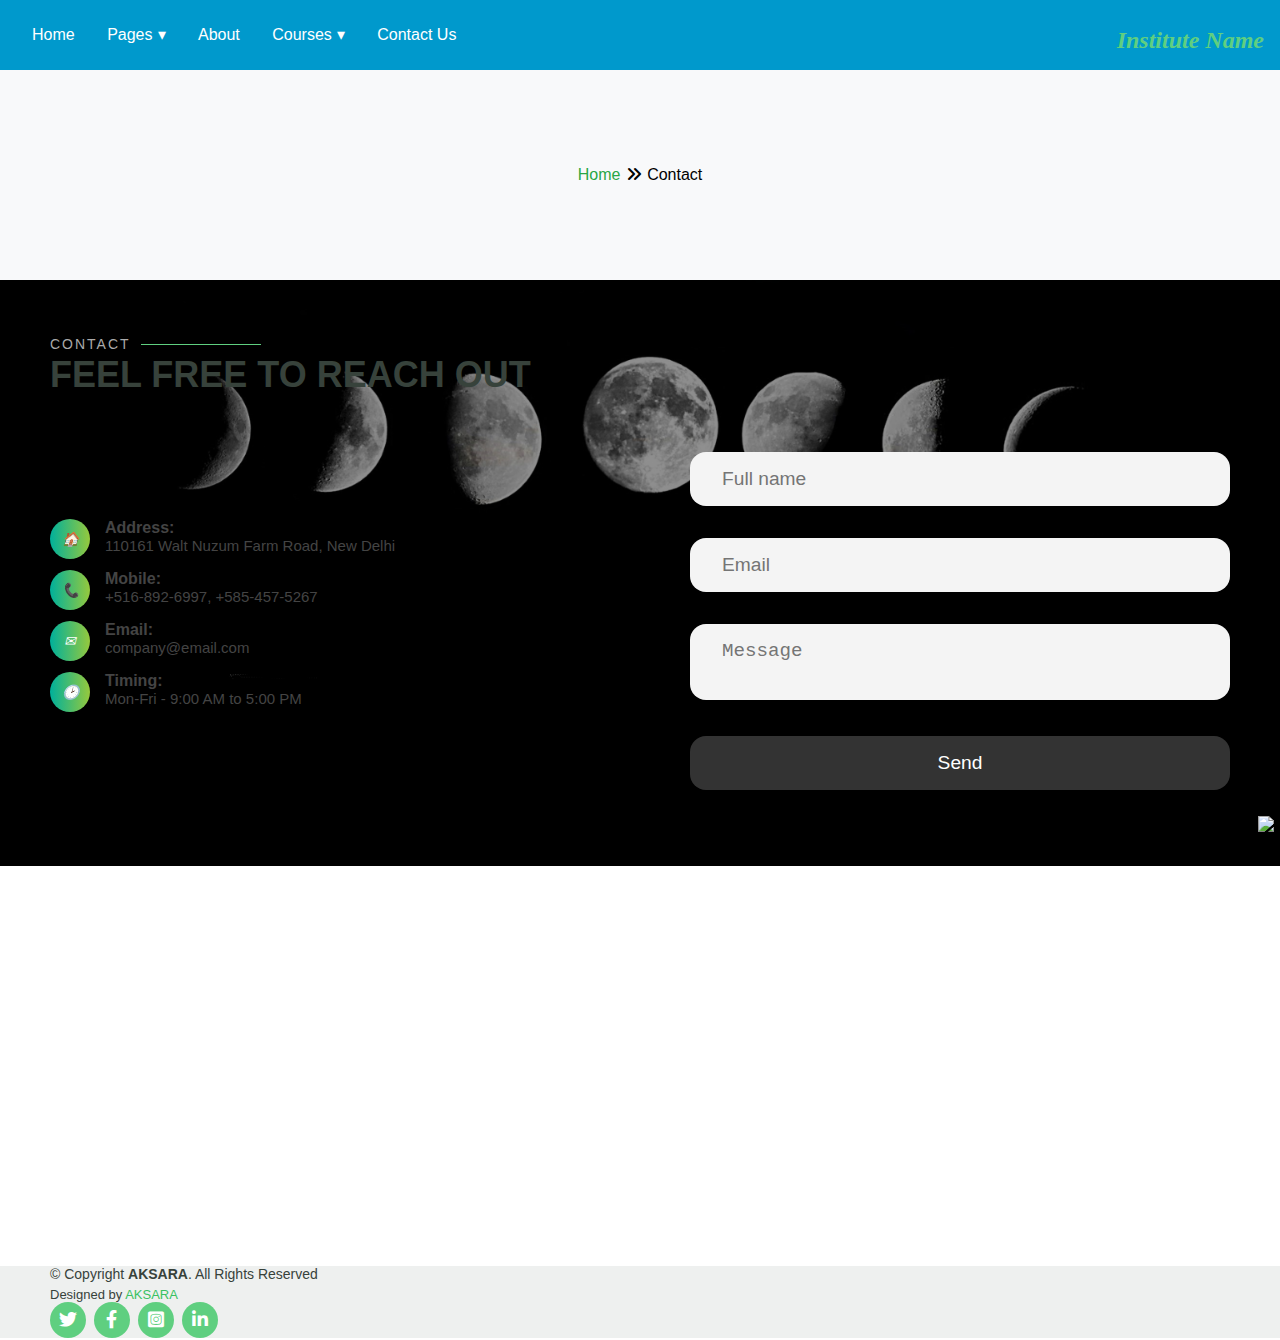
==== contact.html @ 123e30cf "Multi page added" ====
<!DOCTYPE html>
<html lang="en">
<head>
    <meta charset="UTF-8">
    <meta name="viewport" content="width=device-width, initial-scale=1.0">
    <title>Institute Name</title>
    <!-- Css links start -->
    <link rel="stylesheet" href="style.css">
    <link rel="stylesheet" href="css/about.css">
    <link rel="stylesheet" href="css/contact.css">
    <link rel="stylesheet" href="css/animation.css">
    <link rel="stylesheet" href="css/couses.css">
    <link rel="stylesheet" href="css/footer.css">
    <link rel="stylesheet" href="css/navbar.css">
    <link rel="stylesheet" href="css/testomonials.css">
    <link rel="stylesheet" href="https://cdnjs.cloudflare.com/ajax/libs/font-awesome/6.0.0-beta3/css/all.min.css">
    <link href="https://cdn.jsdelivr.net/npm/bootstrap@5.3.2/dist/css/bootstrap.min.css" rel="stylesheet" integrity="sha384-T3c6CoIi6uLrA9TneNEoa7RxnatzjcDSCmG1MXxSR1GAsXEV/Dwwykc2MPK8M2HN" crossorigin="anonymous">
    <!-- Css links end -->
   
    <!-- Link Box Icons CSS -->
    <link rel="icon" type="image/x-icon" href="/resources/favicon.png">
    <link rel="stylesheet" href="https://cdnjs.cloudflare.com/ajax/libs/boxicons/2.1.0/css/boxicons.min.css">
  
</head>
<body>
    <!-- Navbaar start -->
    <div class="navContainer">
        <nav id='menu'>
            <input type='checkbox'><label onclick='updatemenu()' id='responsive-menu'></label></input>
            <ul>
              <li><a href='/'>Home</a></li>
              <li><a class='dropdown-arrow' href='#'>Pages</a>
                <ul class='sub-menus'>
                  <li><a href='/why-us.html'>why-us</a></li>
                  <li><a href='/teachers.html'>Teachers</a></li>
                 <!-- add more manu here -->
                </ul>
              </li>
              <li><a href='/about.html'>About</a></li>
              <li><a class='dropdown-arrow' href='/courses.html'>Courses</a>
                <ul class='sub-menus'>
                  <li><a href='/courses.html'>DCA</a></li>
                  <li><a href='/courses.html'>ADCA</a></li>
                  <li><a href='/courses.html'>Tally</a></li>
                  <!-- add more manu here -->
                </ul>
              </li>
              <li><a href='/contact.html'>Contact Us</a></li>
            </ul>
            
        </nav>
        <h1 class="logo">Institute Name</h1>
    </div>
    <!-- Navbar end -->

    <!-- Breadcrumb start-->
    <div class="Container brCrumb">
        <span><a href="/index.html">Home</a></span>
        <span><i class="fas fa-angle-double-right"></i></span>
        <span>Contact</span>
    </div>
      <!-- Breadcrumb end-->
     
    <div class="main">
         <!-- Contact Us start -->
      <section id="contact" class="contact contact-background">
        <div class="Container">
          <div class="section-title">
            <h2>Contact</h2>
            <p>Feel free to reach out</p>
          </div>
          <div class="contact-container ">
            <!-- START INFO-->
               <div class="row">
                   <ul class="info">
                       <li>
                           <i class="icon text-center">🏠</i>
                           <h5><span>Address:</span></h5>
                           <p>110161 Walt Nuzum Farm Road, New Delhi</p>
                       </li>
                       <li>
                           <i class="icon text-center">📞</i>
                           <h5><span>Mobile:</span></h5>
                           <p>+516-892-6997, +585-457-5267</p>
                       </li>
                       <li>
                           <i class="icon text-center">✉</i>
                           <h5><span>Email:</span></h5>
                           <p>company@email.com</p>
                       </li>
                       <li>
                           <i class="icon text-center">🕑</i>
                           <h5><span>Timing:</span></h5>
                           <p>Mon-Fri - 9:00 AM to 5:00 PM</p>
                       </li>
                   </ul>
               </div>
           <!-- END INFO -->
            <!-- START CONTACT FORM -->
            <div class="row">
               <form method="POST" action="https://formspree.io/f/xnqepykg" id="myForm">
                   <input type="text" name="name" autocomplete="on" placeholder="Full name">
                   <input type="email" name="email" autocomplete="on" placeholder="Email">
                   <textarea name="message" placeholder="Message"></textarea>
                   <button type="submit">Send</button>
               </form>
            </div>
           </div>
        </div>
      </section>

      <section id="map" class="map">
        <iframe src="https://www.google.com/maps/embed?pb=!1m18!1m12!1m3!1d3503.073394394073!2d77.1233943149995!3d28.70531908928268!2m3!1f0!2f0!3f0!3m2!1i1024!2i768!4f13.1!3m3!1m2!1s0x390ce5f3f3f3f3f3%3A0x3e3e3e3e3e3e3e3e!2sAmul%20Sharma%20%7C%20Web%20Developer%20%7C%20Digital%20Marketer%20%7C%20SEO%20Expert%20%7C%20Freelancer%20%7C%20Blogger%20%7C%20YouTuber%20%7C%20Influencer!5e0!3m2!1sen!2sin!4v1633940730733!5m2!1sen!2sin" width="100%" height="450" style="border:0;" allowfullscreen="" loading="lazy"></iframe>
      </section> 
    <!-- Contact Us End -->
    </div>
    <!-- End Footer -->
    <footer id="footer">
      <div class="Container d-md-flex py-5">
  
        <div class="me-md-auto text-center text-md-start">
          <div class="copyright">
            &copy; Copyright <strong><span>AKSARA</span></strong>. All Rights Reserved
          </div>
          <div class="credits">
              Designed by <a href="https://amulsharma.me">AKSARA</a>
          </div>
        </div>          
        <div class="social-links text-center text-md-right pt-3 pt-md-0">
          <a href="#" class="twitter"><i class="fab fa-twitter"></i></a>
          <a href="#" class="facebook"><i class="fab fa-facebook-f"></i></a>
          <a href="#" class="instagram"><i class="fab fa-instagram-square"></i></a>
          <a href="#" class="linkedin"><i class="fab fa-linkedin-in"></i></a>
        </div>
      </div>
    </footer>
    <!-- End Footer -->

     <!-- ====== Preloader ======  -->
     <div id="loader-wrapper">
      <div id="loader"></div>
      <div class="loader-section section-left"></div>
      <div class="loader-section section-right"></div>
  </div>
  <!-- ======End Preloader ======  -->
  
     <!--======================================== Speed Dial Start ==============================-->
     <div class="speed-Dial text-center column">   
      <a href="https://api.whatsapp.com/send?phone=+917982058976&amp;text=Hi, I Am Visiting your website www.amulsharma.me"
          target="_blank"
      >
          <img src="https://img.icons8.com/color/48/000000/whatsapp.png"/>
      </a>
      
  </div>
  <!-- Scroll to top button -->
  <button id="scrollToTop" onclick="scrollToTop()"><i class="fas fa-arrow-up"></i></button>

    <!-- Javascript links -->
    <script src="js/count.js"></script>
    <script src="js/animation.js"></script>
    <script src="js/navbar.js"></script>
    <script src="js/index.js"></script>
    <script src="js/form.js"></script>
    <script src="https://cdn.jsdelivr.net/npm/@popperjs/core@2.11.8/dist/umd/popper.min.js" integrity="sha384-I7E8VVD/ismYTF4hNIPjVp/Zjvgyol6VFvRkX/vR+Vc4jQkC+hVqc2pM8ODewa9r" crossorigin="anonymous"></script>
    <script src="https://cdn.jsdelivr.net/npm/bootstrap@5.3.2/dist/js/bootstrap.min.js" integrity="sha384-BBtl+eGJRgqQAUMxJ7pMwbEyER4l1g+O15P+16Ep7Q9Q+zqX6gSbd85u4mG4QzX+" crossorigin="anonymous"></script>

  </body>
</html>
---- style.css ----
*{
    margin: 0;
    padding: 0;
    box-sizing: border-box;
}

/* common CSS */
:root {
    --bg-color: #5fcf80;
    --primary-color:#fff;
    --secondary-color: #5fcf80;
    --success-color: #28a745;
    --info-color: #17a2b8;
    --warning-color: #ffc107;
    --danger-color: #dc3545;
    --light-color: #f8f9fa;
    --dark-color: #343a40;
  }
  
  .Container{
    width: 100%;
    margin: 0 auto;
    padding: 0 50px;
  }
  #row{
    display: flex;
    flex-wrap: wrap;
    justify-content: space-between;
  }
  @media (max-width: 992px) {
    .Container {
      padding: 0 0 0 15px;
    }
  }
.relative{
  position: relative;
}
  h1 {
    color: var(--bg-color);
  }
  a{
    text-decoration: none;
    color: var(--secondary-color);
  }
  li{
    list-style: none;
  }
  .button {
    background-color: var(--info-color);
    border-color: var(--info-color);
  }
  
  .button:hover {
    background-color: var(--info-color);
    border-color: var(--dark-color);
  }
  
body{
    font-family: Arial, sans-serif;
}
#hero {
    width: 100%;
    height: 70vh;
    background: url("./resources/Edu.Hero-min.png") top center;
    background-size: cover;
    position: relative;
    }
.hero{
  display: flex;
  flex-direction: column;
  justify-content: center;
  align-self: center;

}
  #hero:before {
    content: "";
    background: rgba(0, 0, 0, 0.4);
    position: absolute;
    bottom: 0;
    top: 0;
    left: 0;
    right: 0;
  }
  
  
  #hero h1 {
    margin: 0;
    font-size: 48px;
    font-weight: 700;
    line-height: 56px;
    color: var(--primary-color);
    font-family: "Poppins", sans-serif;
  }
  
  #hero h2 {
    color: #eee;
    margin: 10px 0 0 0;
    font-size: 24px;
  }
  
  #hero .btn-get-started {
    text-decoration: none;
    font-family: "Raleway", sans-serif;
    font-weight: 500;
    font-size: 15px;
    letter-spacing: 1px;
    display: inline-block;
    padding: 10px 35px;
    border-radius: 50px;
    transition: 0.5s;
    margin-top: 30px;
    border: 2px solid var(--primary-color);
    color:var(--primary-color);
  }
  
  #hero .btn-get-started:hover {
    background: var(--bg-color);
    border: 2px solid var(--bg-color);
  }
  
  @media (min-width: 1024px) {
    #hero {
      background-attachment: fixed;
    }
  }
  
  @media (max-width: 768px) {
    #hero {
      height: 45vh;
    }
  
    #hero h1 {
      font-size: 28px;
      line-height: 36px;
    }
  
    #hero h2 {
      font-size: 18px;
      line-height: 24px;
    }
  }


  /*--------------------------------------------------------------
# Sections General
--------------------------------------------------------------*/
section {
    padding: 60px 0;
    overflow: hidden;
  }
  
  .section-bg {
    background-color: #f6f7f6;
  }
  
  .section-title {
    padding-bottom: 40px;
  }
  
  .section-title h2 {
    font-size: 14px;
    font-weight: 500;
    padding: 0;
    line-height: 1px;
    margin: 0 0 5px 0;
    letter-spacing: 2px;
    text-transform: uppercase;
    color: #aaaaaa;
    font-family: "Poppins", sans-serif;
  }
  
  .section-title h2::after {
    content: "";
    width: 120px;
    height: 1px;
    display: inline-block;
    background: var(--secondary-color);
    margin: 4px 10px;
  }
  
  .section-title p {
    margin: 0;
    margin: 0;
    font-size: 36px;
    font-weight: 700;
    text-transform: uppercase;
    font-family: "Poppins", sans-serif;
    color: #37423b;
  }

  .brCrumb{
    display: flex;
    height: 210px;
    align-items: center;
    justify-content: center;
    background: var(--light-color);
  }
  .brCrumb a{
    text-decoration: none;
    color: var(--success-color);

  }
  .brCrumb span{
    margin: 0.2rem;
  }
  
  @media (max-width: 992px) {
    .breadcrumbs {
      margin-top: 63px;
    }
  }
  
  .breadcrumbs h2 {
    font-size: 32px;
    font-weight: 500;
  }
  
  .breadcrumbs p {
    font-size: 14px;
    margin-bottom: 0;
  }
  
  /*--------------------------------------------------------------
  # Why Us
  --------------------------------------------------------------*/
  .why-us .content {
    padding: 30px;
    background: var(--bg-color);
    border-radius: 4px ;
    color: var(--primary-color);
    margin-right: 1rem;
  }
  
  .why-us .content h3 {
    font-weight: 700;
    font-size: 34px;
    margin-bottom: 30px;
  }
  
  .why-us .content p {
    margin-bottom: 30px;
  }
  
  .why-us .content .more-btn {
    display: inline-block;
    background: rgba(255, 255, 255, 0.2);
    padding: 6px 30px 8px 30px;
    color: #fff;
    border-radius: 50px;
    transition: all ease-in-out 0.4s;
  }
  
  .why-us .content .more-btn i {
    font-size: 14px;
  }
  
  .why-us .content .more-btn:hover {
    color: var(--secondary-color);
    background: #fff;
  }
  
  .why-us .icon-boxes .icon-box {
    text-align: center;
    background: #fff;
    padding: 40px 30px;
    width: 100%;
    border: 1px solid #eef0ef;
  }
  
  .why-us .icon-boxes .icon-box i {
    font-size: 32px;
    padding: 18px;
    color: #5fcf80;
    margin-bottom: 30px;
    background: #ecf9f0;
    border-radius: 50px;
  }
  
  .why-us .icon-boxes .icon-box h4 {
    font-size: 20px;
    font-weight: 700;
    margin: 0 0 30px 0;
  }
  
  .why-us .icon-boxes .icon-box p {
    font-size: 15px;
    color: #848484;
  }
  
  /*--------------------------------------------------------------
  # Trainers
  --------------------------------------------------------------*/
  .trainers .member {
    text-align: center;
    margin-bottom: 20px;
    background: var(--primary-color);
    border: 1px solid #eef0ef;
  }
  
  .trainers .member img {
    margin: -1px -1px 30px -1px;
  }
  
  .trainers .member .member-content {
    padding: 0 20px 30px 20px;
  }
  
  .trainers .member h4 {
    font-weight: 700;
    margin-bottom: 2px;
    font-size: 18px;
  }
  
  .trainers .member span {
    font-style: italic;
    display: block;
    font-size: 13px;
  }
  
  .trainers .member p {
    padding-top: 10px;
    font-size: 14px;
    font-style: italic;
    color: #aaaaaa;
  }
  
  .trainers .member .social {
    margin-top: 15px;
  }
  
  .trainers .member .social a {
    color: #7e9486;
    transition: 0.3s;
  }
  
  .trainers .member .social a:hover {
    color: var(--bg-color);
  }
  
  .trainers .member .social i {
    font-size: 18px;
    margin: 0 2px;
  }

  /* =============================> Header-top-bar <==============================*/
  header {
    width: 100%;
    display: flex;
    flex-direction: column;
    position: fixed;
    height: 4rem;
    top:0;
    left:0;
    background-color: #00b09b;
    z-index: 100; /* Ensure the header appears above other content */
}
.header-top-bar{
  height:4rem;
  display: flex;
  align-items: center;
  justify-content:space-between;
  padding: 0 2rem;
  font-size: 1.2rem;
  font-weight: 400;    
}
.top-bar-menu{
  display:flex;
  gap: 2rem;
  text-align: center;
}
.top-bar-menu p{
  list-style: none;
  cursor: pointer;
}
.top-bar-social{
  display:flex;
  gap: 2rem;
}
header h1 {
font-size: 1.5rem;
}
/* Speed dialer  */
.speed-Dial{
  position: fixed;
  bottom: 4rem;
  right: .4rem;
  z-index: 1000;
}

#scrollToTop {
  display: none;
  position: fixed;
  bottom: 20px;
  right: .5rem;
  background-color:var(--bg-color);
  color: white;
  border: none;
  border-radius: 50%;
  cursor: pointer;
  z-index: 99;
  height: 2.5rem;
  width: 2.5rem;
}

  
  /*------------ PRELOADER --------*/
#loader-wrapper {
  position: fixed;
  top: 0;
  left: 0;
  width: 100%;
  height: 100%;
  z-index: 999;
  overflow: hidden; }

.no-js #loader-wrapper {
  display: none; }

#loader {
  position: relative;
  top: 50%;
  margin: 0 auto;
  width: 5rem;
  height: 5rem;
  border-radius: 50%;
  border: .2rem solid transparent;
  border-color:var(--primary-color);
  z-index: 1000;
  box-shadow: 0 14px 28px rgba(0, 0, 0, 0.25), 0 10px 10px rgba(0, 0, 0, 0.22); }

#loader:before {
  content: "";
  position: absolute;
  top: .5rem;
  left: .5rem;
  right: .5rem;
  bottom: .5rem;
  border-radius: 50%;
  border: .2rem solid transparent;
  border-top-color: var(--bg-color);
  -webkit-animation: spin 1s linear infinite;
  animation: spin 1s linear infinite; }

#loader:after {
  content: "";
  position: absolute;
  top: 1.5rem;
  left: 1.5rem;
  right: 1.5rem;
  bottom: 1.5rem;
  border-radius: 50%;
  border: .2rem solid transparent;
  border-top-color: var(--bg-color);
  -webkit-animation: spin 1s linear infinite;
  animation: spin 1s linear infinite; }

@-webkit-keyframes spin {
  0% {
    -webkit-transform: rotate(0deg);
    transform: rotate(0deg); }
  100% {
    -webkit-transform: rotate(360deg);
    transform: rotate(360deg); } }

@keyframes spin {
  0% {
    -webkit-transform: rotate(0deg);
    transform: rotate(0deg); }
  100% {
    -webkit-transform: rotate(360deg);
    transform: rotate(360deg); } }

#loader-wrapper .loader-section {
  position: fixed;
  top: 0;
  width: 100%;
  height: 100%;
  background: var(--primary-color);
  z-index: 999; }

#loader-wrapper .loader-section.section-left {
  left: 0; }

#loader-wrapper .loader-section.section-right {
  right: 0; }

/* Loaded styles */
.loaded #loader-wrapper .loader-section.section-left {
  -webkit-transform: translateX(-100%);
  -ms-transform: translateX(-100%);
  transform: translateX(-100%);
  -webkit-transition: all 0.7s 0.3s cubic-bezier(0.645, 0.045, 0.355, 1);
  -o-transition: all 0.7s 0.3s cubic-bezier(0.645, 0.045, 0.355, 1);
  transition: all 0.7s 0.3s cubic-bezier(0.645, 0.045, 0.355, 1); }

.loaded #loader-wrapper .loader-section.section-right {
  -webkit-transform: translateX(100%);
  -ms-transform: translateX(100%);
  transform: translateX(100%);
  -webkit-transition: all 0.7s 0.3s cubic-bezier(0.645, 0.045, 0.355, 1);
  -o-transition: all 0.7s 0.3s cubic-bezier(0.645, 0.045, 0.355, 1);
  transition: all 0.7s 0.3s cubic-bezier(0.645, 0.045, 0.355, 1); }

.loaded #loader {
  opacity: 0;
  -webkit-transition: all 0.3s ease-out;
  -o-transition: all 0.3s ease-out;
  transition: all 0.3s ease-out; }

.loaded #loader-wrapper {
  visibility: hidden;
  -webkit-transform: translateY(-100%);
  -ms-transform: translateY(-100%);
  transform: translateY(-100%);
  -webkit-transition: all 0.3s 1s ease-out;
  -o-transition: all 0.3s 1s ease-out;
  transition: all 0.3s 1s ease-out; 
  }
---- css/about.css ----
.about .content h3 {
    font-weight: 600;
    font-size: 26px;
  }
  
  .about .content ul {
    list-style: none;
    padding: 0;
  }
  
  .about .content ul li {
    padding-bottom: 10px;
  }
  
  .about .content ul i {
    font-size: 20px;
    padding-right: 4px;
    color: var(--bg-color);
  }
  
  .about .content .learn-more-btn {
    background: var(--bg-color);
    color: #fff;
    border-radius: 50px;
    padding: 8px 25px 9px 25px;
    white-space: nowrap;
    transition: 0.3s;
    font-size: 14px;
    display: inline-block;
  }
  
  .about .content .learn-more-btn:hover {
    background: #3ac162;
    color: #fff;
  }
  
  @media (max-width: 768px) {
    .about .content .learn-more-btn {
      margin: 0 48px 0 0;
      padding: 6px 18px;
    }
  }
  
  
  /*--------------------------------------------------------------
  #count section 
  --------------------------------------------------------------*/
  .counts {
    padding: 30px 0;
  }
  
  .counts .counters span {
    font-size: 48px;
    display: block;
    color: var(--secondary-color);
    font-weight: 700;
  }
  
  .counts .counters p {
    padding: 0;
    margin: 0 0 20px 0;
    font-family: "Raleway", sans-serif;
    font-size: 15px;
    font-weight: 600;
    color: #37423b;
  }
---- css/contact.css ----
/* ---------------------------------------->  contact Page  <-------------------------------------------- */
.contact-container{
    width: 100%;
    display: flex;
    max-height: 50vh;
    align-items: center;
    justify-content: space-around;
}

.contact-background{
    background-image: url("/resources/contact.png");
    background-size: cover; /* Adjust as needed */
    background-repeat: no-repeat; /* Prevent repeating the image */
    background-attachment: fixed; /* Optional: Fixed background */
    background-position: center;
    color:#444444;
}

.info{
    min-width: 40rem;
}
.icon{
    float: left;
    color: #fff;
    background: #00b09b;
    background: -webkit-linear-gradient(to left, #96c93d, #00b09b);
    background: linear-gradient(to left, #96c93d, #00b09b);
    width: 40px;
    height: 40px;
    line-height: 40px;
    font-size: 14px;
    border-radius: 50px;
    -moz-border-radius: 50px;
    -webkit-border-radius: 50px;
    z-index: 1;
    text-align: center;
    margin-right: 15px;
    cursor: pointer;
}

.contact-container .info li h5 span {
    font-weight: 700;
    display: inline-block;
    font-size: 16px;
}

.contact-container .info li p {
    display: inline-block;
    position: relative;
    font-size: 15px;
}
.contact-container h2{
    padding-top: 1rem;;
    font-size: 2rem;
    font-weight: 500;
    margin-bottom: 1rem;
}
.contact-container p{
    font-size: 1.2rem;
    font-weight: 400;
    margin-bottom: 1rem;
}
.contact-container form{
    /* display: flex; */
    flex:1;
    
}
.contact-container form input{
    width: 100%;
    padding: 1rem 2rem;
    margin: 1rem 0rem;
    border: none;
    outline: none;
    border-radius: 1rem;
    background-color: #f4f4f4;
    font-size: 1.2rem;
    font-weight: 400;
}
.contact-container form textarea{
    width: 100%;
    padding: 1rem 2rem;
    margin: 1rem 0rem;
    border: none;
    outline: none;
    border-radius: 1rem;
    background-color: #f4f4f4;
    font-size: 1.2rem;
    font-weight: 400;
    resize: none;
}
.contact-container form button{
    width: 100%;
    padding: 1rem 2rem;
    margin: 1rem 0rem;
    border: none;
    outline: none;
    border-radius: 1rem;
    background-color: #333;
    color: #fff;
    font-size: 1.2rem;
    font-weight: 500;
    cursor: pointer;
    transition: all 0.3s ease;
}
#map {
    height: 400px;
    width: 100%;
    padding: 1rem;
}
#map iframe{
    width: 100%;
    height: 100%;
    border: none;
    border-radius: 1rem;
}

@media (max-width:700px){
  /* ----------------------------------> Contact <------------------ */
    .contact-container{
        flex-direction: column;
       max-height: 100%;
    }
    .row{
        width: 100%;
    }
}
---- css/animation.css ----
/* uses in hero section */
@keyframes zoomIn {
    from {
        opacity: 0;
        transform: scale(0.5);
    }
    to {
        opacity: 1;
        transform: scale(1);
    }
}

.zoom-in {
    animation: zoomIn 0.5s ease-out forwards;
    animation-delay: 0.1s; /* Adjust delay as needed */
    opacity: 0; /* Ensure the element starts invisible */
}
.container {
    margin: 100px auto;
    width: 80%;
  }
  
  .fade-up {
    background-color: #f0f0f0;
    padding: 20px;
    margin-bottom: 20px;
    opacity: 0; /* Initially hidden */
    transition: opacity 0.5s ease-in-out;
  }
  
  .animated {
    animation: fadeInUp 0.5s ease forwards;
  }
  
  @keyframes fadeInUp {
    from {
      opacity: 0;
      transform: translateY(20px);
    }
    to {
      opacity: 1;
      transform: translateY(0);
    }
  }
---- css/couses.css ----
/*--------------------------------------------------------------
  # Courses
  --------------------------------------------------------------*/
  .courses .course-item {
    border-radius: 5px;
    border: 1px solid #eef0ef;
  }
  
  .courses .course-content {
    padding: 15px;
  }
  
  .courses .course-content h3 {
    font-weight: 700;
    font-size: 20px;
  }
  
  .courses .course-content h3 a {
    color: #37423b;
    transition: 0.3s;
    text-decoration: none;
  }
  
  .courses .course-content h3 a:hover {
    color: var(--secondary-color);
  }
  
  .courses .course-content p {
    font-size: 14px;
    color: #777777;
  }
  
  .courses .course-content h4 {
    font-size: 14px;
    background: var(--secondary-color);
    padding: 7px 14px;
    color: #fff;
    margin: 0;
  }
  
  .courses .course-content .price {
    margin: 0;
    font-weight: 700;
    font-size: 18px;
    color: #37423b;
  }
  
  .courses .trainer {
    padding-top: 15px;
    border-top: 1px solid #eef0ef;
  }
  
  .courses .trainer .trainer-profile img {
    max-width: 50px;
    border-radius: 50px;
  }
  
  .courses .trainer .trainer-profile span {
    padding-left: 10px;
    font-weight: 600;
    font-size: 16px;
    color: #5a6c60;
  }
  
  .courses .trainer .trainer-rank {
    font-size: 18px;
    color: #657a6d;
  }
---- css/footer.css ----
#footer {
    color: #37423b;
    font-size: 14px;
    background: #eef0ef;
  }
  
  #footer .footer-top {
    padding: 60px 0 30px 0;
    background: #f9faf9;
  }
  
  #footer .footer-top .footer-contact {
    margin-bottom: 30px;
  }
  
  #footer .footer-top .footer-contact h4 {
    font-size: 22px;
    margin: 0 0 30px 0;
    padding: 2px 0 2px 0;
    line-height: 1;
    font-weight: 700;
  }
  
  #footer .footer-top .footer-contact p {
    font-size: 14px;
    line-height: 24px;
    margin-bottom: 0;
    font-family: "Raleway", sans-serif;
    color: #777777;
  }
  
  #footer .footer-top h4 {
    font-size: 16px;
    font-weight: bold;
    color: #444444;
    position: relative;
    padding-bottom: 12px;
  }
  
  #footer .footer-top .footer-links {
    margin-bottom: 30px;
  }
  
  #footer .footer-top .footer-links ul {
    list-style: none;
    padding: 0;
    margin: 0;
  }
  
  #footer .footer-top .footer-links ul i {
    padding-right: 2px;
    color: #5fcf80;
    font-size: 18px;
    line-height: 1;
  }
  
  #footer .footer-top .footer-links ul li {
    padding: 10px 0;
    display: flex;
    align-items: center;
  }
  
  #footer .footer-top .footer-links ul li:first-child {
    padding-top: 0;
  }
  
  #footer .footer-top .footer-links ul a {
    color: #777777;
    transition: 0.3s;
    display: inline-block;
    line-height: 1;
  }
  
  #footer .footer-top .footer-links ul a:hover {
    text-decoration: none;
    color: #5fcf80;
  }
  
  #footer .footer-newsletter {
    font-size: 15px;
  }
  
  #footer .footer-newsletter h4 {
    font-size: 16px;
    font-weight: bold;
    color: #444444;
    position: relative;
    padding-bottom: 12px;
  }
  
  #footer .footer-newsletter form {
    margin-top: 30px;
    background: #fff;
    padding: 6px 10px;
    position: relative;
    border-radius: 50px;
    text-align: left;
    border: 1px solid #e0e5e2;
  }
  
  #footer .footer-newsletter form input[type=email] {
    border: 0;
    padding: 4px 8px;
    width: calc(100% - 100px);
  }
  
  #footer .footer-newsletter form input[type=submit] {
    position: absolute;
    top: -1px;
    right: -1px;
    bottom: -1px;
    border: 0;
    background: none;
    font-size: 16px;
    padding: 0 20px 2px 20px;
    background: #5fcf80;
    color: #fff;
    transition: 0.3s;
    border-radius: 50px;
    box-shadow: 0px 2px 15px rgba(0, 0, 0, 0.1);
  }
  
  #footer .footer-newsletter form input[type=submit]:hover {
    background: #3ac162;
  }
  
  #footer .credits {
    padding-top: 5px;
    font-size: 13px;
  }
  
  #footer .credits a {
    color: #3ac162;
    transition: 0.3s;
  }
  
  #footer .credits a:hover {
    color: #5fcf80;
  }
  
  #footer .social-links a {
    font-size: 18px;
    display: inline-block;
    background: #5fcf80;
    color: #fff;
    line-height: 1;
    padding: 8px 0;
    margin-right: 4px;
    border-radius: 50%;
    text-align: center;
    width: 36px;
    height: 36px;
    transition: 0.3s;
  }
  
  #footer .social-links a:hover {
    background: #3ac162;
    color: #fff;
    text-decoration: none;
  }
---- css/navbar.css ----
.navContainer{
	display: flex;
	justify-content:space-between;
	align-items: center;
    width: 100%;
	height: 70px;
	background-color: #0099CC;
	position:relative;
}
#menu {
	height: 70px;
	padding-left: 18px;
}
#menu ul, #menu li {
	margin: 0 auto;
	padding: 0;
	list-style: none
}
#menu ul {
	width: 100%;
	text-align: left;
}
#menu li {
	display: inline-block;
	position: relative;
}
#menu a {
	display: block;
	line-height: 70px;
	padding: 0 14px;
	text-decoration: none;
	color:var(--primary-color);
	font-size: 16px;
}
#menu a.dropdown-arrow:after {
	content: "\25BE";
	margin-left: 5px;
}
#menu li a:hover {
	color: #0099CC;
	background: #F2F2F2;
}
#menu input {
	display: none;
	margin-left:15px;
	padding: 0;
	height: 70px;
	width: 25px;
	opacity: 0;
	cursor: pointer;
}
#menu label {
	display: none;
	line-height: 70px;
	text-align: center;
	position: absolute;
	left: 35px;
}
#menu label:before {
	font-size: 1.6em;
	color: #FFFFFF;
	content: "\2261"; 
	margin-left: 20px;
}
#menu ul.sub-menus{
	height: auto;
	overflow: hidden;
	width: 170px;
	background: #444444;
	position: absolute;
	z-index: 99;
	display: none;
}
#menu ul.sub-menus li {
	display: block;
	text-align: left;
	width: 100%;
}
#menu ul.sub-menus a {
	color: #FFFFFF;
	font-size: 16px;
}
#menu li:hover ul.sub-menus {
	display: block;
}
#menu ul.sub-menus a:hover{
	background: #F2F2F2;
	color: #444444;
}
.logo {
	margin-right: 1rem;
	margin-top: 10px;
	font-size: 1.5em;
	font-family: "Times New Roman", Times, serif;
	font-style: oblique; 
	 cursor: pointer;
}
.logo a{
	text-decoration: none;
	color: var(--primary-color);
}
@media screen and (max-width: 800px){
	#menu ul {background:#444444;position:absolute;top:100%;right:0;left:0;z-index:3;height:auto;display:none;text-align:left;}
	#menu ul.sub-menus {width:auto;position:static;}
	#menu ul.sub-menus a {padding-left:30px;}
	#menu li {display:block;float:none;width:auto;}
	#menu input, #menu label {position:absolute;top:0;left:0;display:block}
	#menu input {z-index:4}
	#menu input:checked + label {color:#FFFFFF}
	#menu input:checked + label:before {content:"\00d7"}
	#menu input:checked ~ ul {display:block}
}
---- css/testomonials.css ----
.testimonials .testimonial-wrap {
  padding-left: 50px;
}
.testimonials .testimonials-carousel,
.testimonials .testimonials-slider {
  overflow: hidden;
}

.testimonials .testimonial-item {
  box-sizing: content-box;
  padding: 30px 30px 30px 60px;
  margin: 30px 15px;
  min-height: 200px;
  border: 1px solid #eef0ef;
  position: relative;
  background: #fff;
}

.testimonials .testimonial-item .testimonial-img {
  width: 90px;
  border-radius: 10px;
  border: 6px solid #fff;
  position: absolute;
  left: -45px;
}

.testimonials .testimonial-item h3 {
  font-size: 18px;
  font-weight: bold;
  margin: 10px 0 5px 0;
  color: #111;
}

.testimonials .testimonial-item h4 {
  font-size: 14px;
  color: #999;
  margin: 0;
}

.testimonials .testimonial-item .quote-icon-left,
.testimonials .testimonial-item .quote-icon-right {
  color: #c1ecce;
  font-size: 26px;
}

.testimonials .testimonial-item .quote-icon-left {
  display: inline-block;
  left: -5px;
  position: relative;
}

.testimonials .testimonial-item .quote-icon-right {
  display: inline-block;
  right: -5px;
  position: relative;
  top: 10px;
}

.testimonials .testimonial-item p {
  font-style: italic;
  margin: 15px auto 15px auto;
}

.testimonials .swiper-pagination {
  margin-top: 20px;
  position: relative;
}

.testimonials .swiper-pagination .swiper-pagination-bullet {
  width: 12px;
  height: 12px;
  background-color: #fff;
  opacity: 1;
  border: 1px solid #5fcf80;
}

.testimonials .swiper-pagination .swiper-pagination-bullet-active {
  background-color: #5fcf80;
}
.carousel-container {
  width: 100%;
  margin: 0 auto;
  overflow: hidden;
}

.carousel-track {
  display: flex;
  transition: transform 0.5s ease;
}

.carousel-slide {
  flex: 0 0 auto;
  width: 100%;
  padding: 20px;
  box-sizing: border-box;
}

@media (max-width: 767px) {
  .testimonials .testimonial-wrap {
    padding-left: 0;
  }

  .testimonials .testimonials-carousel,
  .testimonials .testimonials-slider {
    overflow: hidden;
  }

  .testimonials .testimonial-item {
    padding: 30px;
    margin: 15px;
  }

  .testimonials .testimonial-item .testimonial-img {
    position: static;
    left: auto;
  }
}
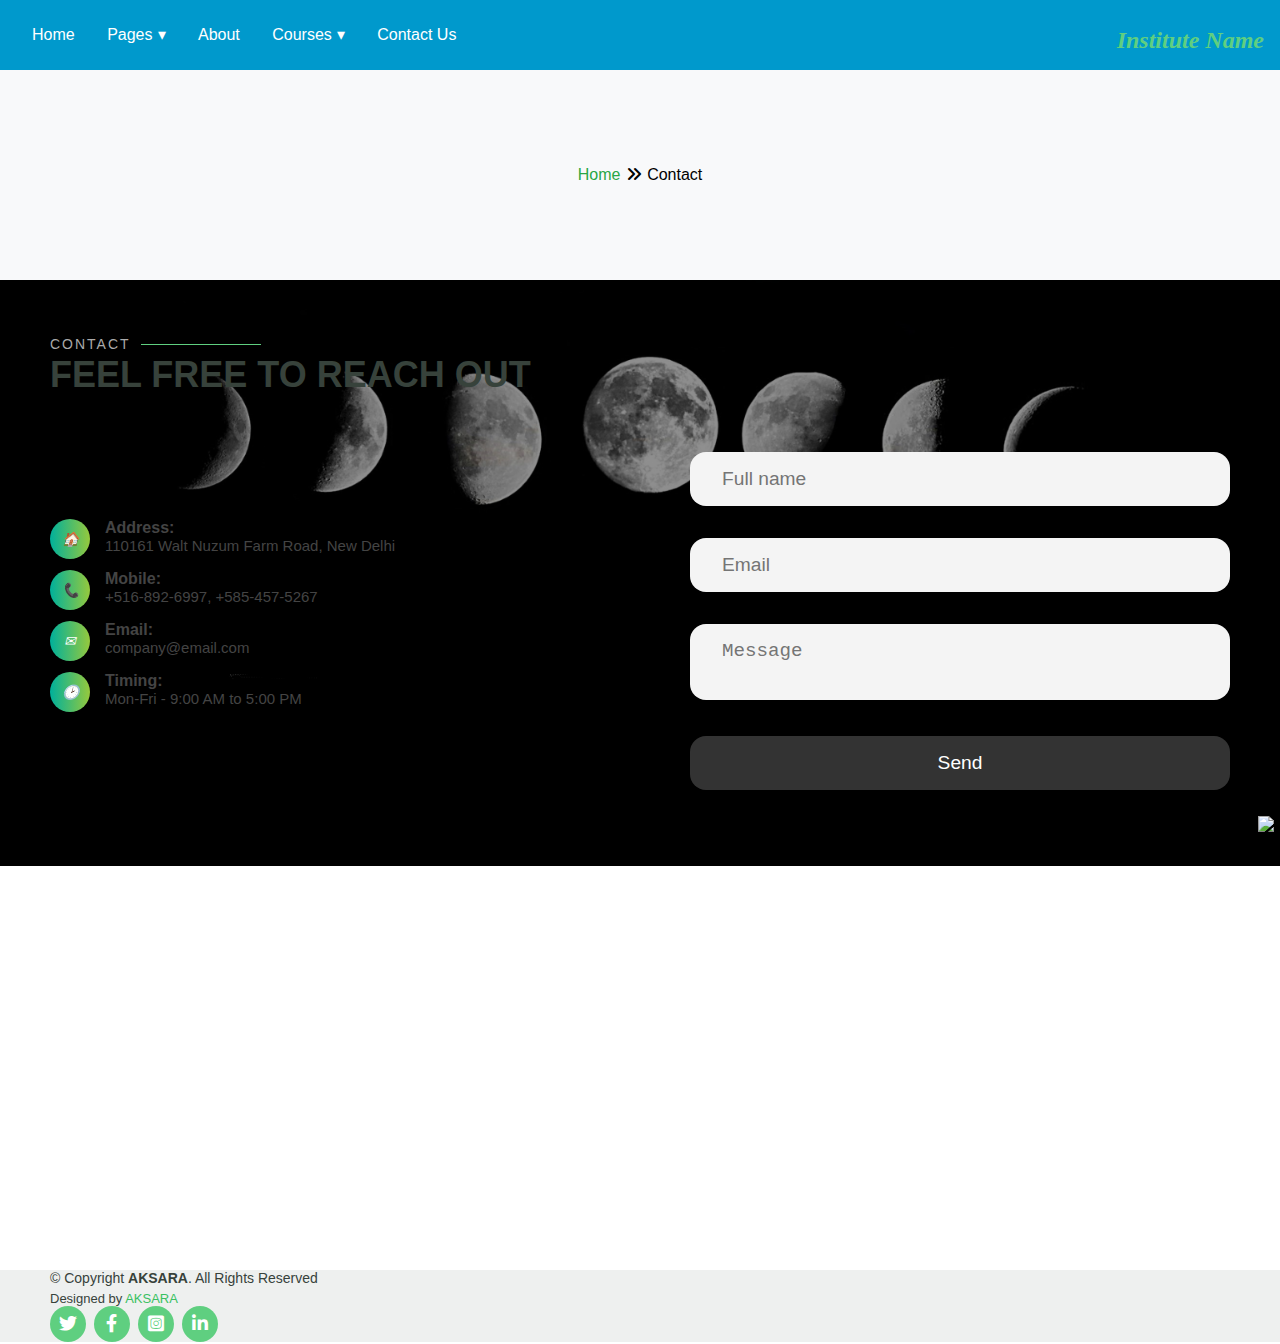
==== commit 99e95822: "Map updated" ====
--- a/contact.html
+++ b/contact.html
@@ -109,9 +109,15 @@
         </div>
       </section>
 
-      <section id="map" class="map">
-        <iframe src="https://www.google.com/maps/embed?pb=!1m18!1m12!1m3!1d3503.073394394073!2d77.1233943149995!3d28.70531908928268!2m3!1f0!2f0!3f0!3m2!1i1024!2i768!4f13.1!3m3!1m2!1s0x390ce5f3f3f3f3f3%3A0x3e3e3e3e3e3e3e3e!2sAmul%20Sharma%20%7C%20Web%20Developer%20%7C%20Digital%20Marketer%20%7C%20SEO%20Expert%20%7C%20Freelancer%20%7C%20Blogger%20%7C%20YouTuber%20%7C%20Influencer!5e0!3m2!1sen!2sin!4v1633940730733!5m2!1sen!2sin" width="100%" height="450" style="border:0;" allowfullscreen="" loading="lazy"></iframe>
-      </section> 
+      <iframe 
+            src=
+            "https://www.google.com/maps/embed?pb=!1m18!1m12!1m3!1d3505.533531058607!2d77.49285197439124!3d28.52367898901752!2m3!1f0!2f0!3f0!3m2!1i1024!2i768!4f13.1!3m3!1m2!1s0x390cebd91d829921%3A0x8e2a814bf695441!2sDevla%20greater%20Noida%20Goutam%20Budh%20Nagar!5e0!3m2!1sen!2sin!4v1693641921505!5m2!1sen!2sin" 
+            width="100%" height="400" 
+            style="border:0;" 
+            allowfullscreen="" 
+            loading="lazy" 
+            referrerpolicy="no-referrer-when-downgrade">
+            </iframe> 
     <!-- Contact Us End -->
     </div>
     <!-- End Footer -->
